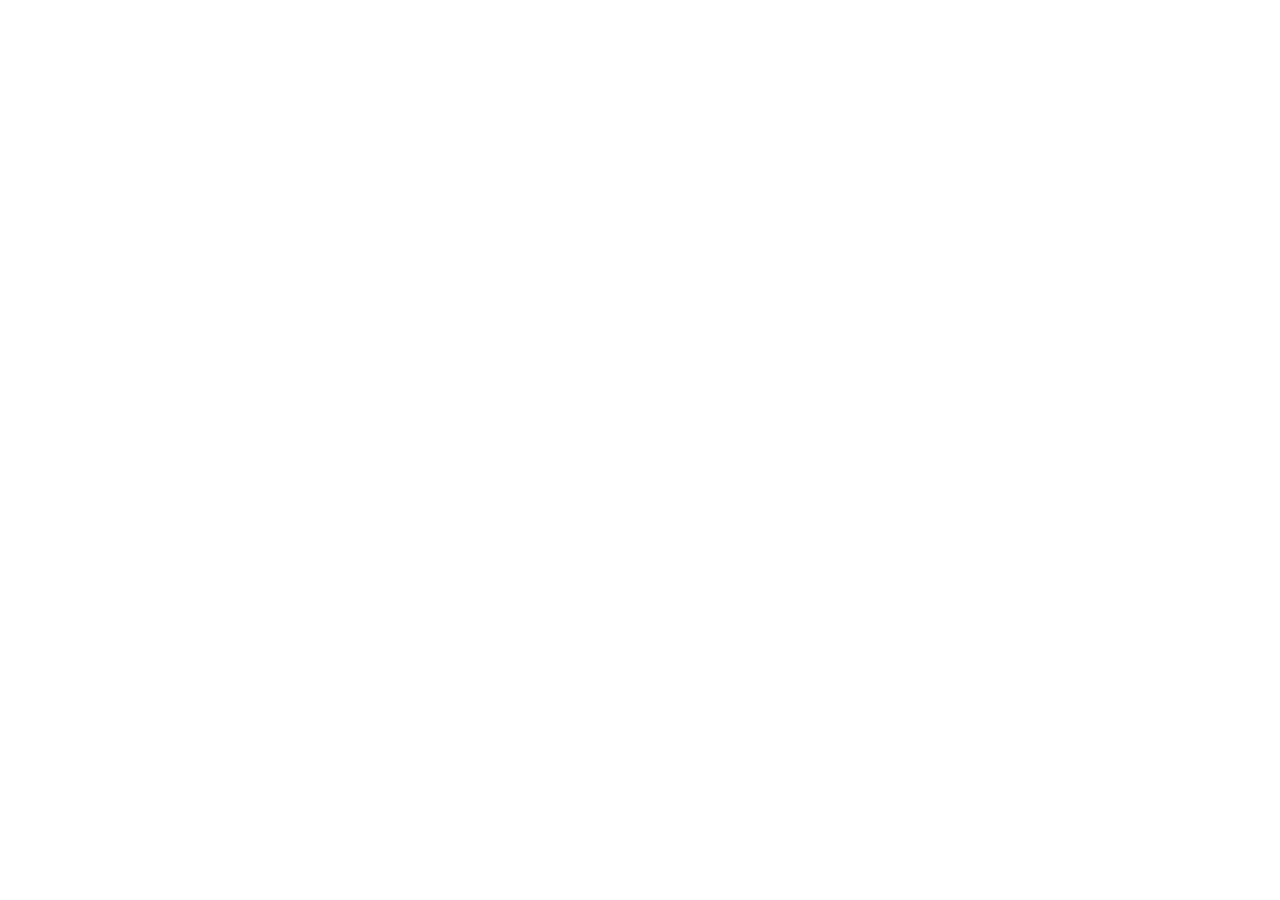
==== 01.html @ a45b954f "update" ====
<!DOCTYPE html>
<html lang="en">
<head>
    <meta charset="UTF-8">
    <meta name="viewport" content="width=device-width, initial-scale=1.0">
    <title>Document</title>
    <link rel="stylesheet" href="01.css">
</head>
<body>
    
</body>
</html>
---- 01.css ----
*{
    MARGIN: 0;
    PADDING: 0;
    BOX-SIZING: border-box;
}
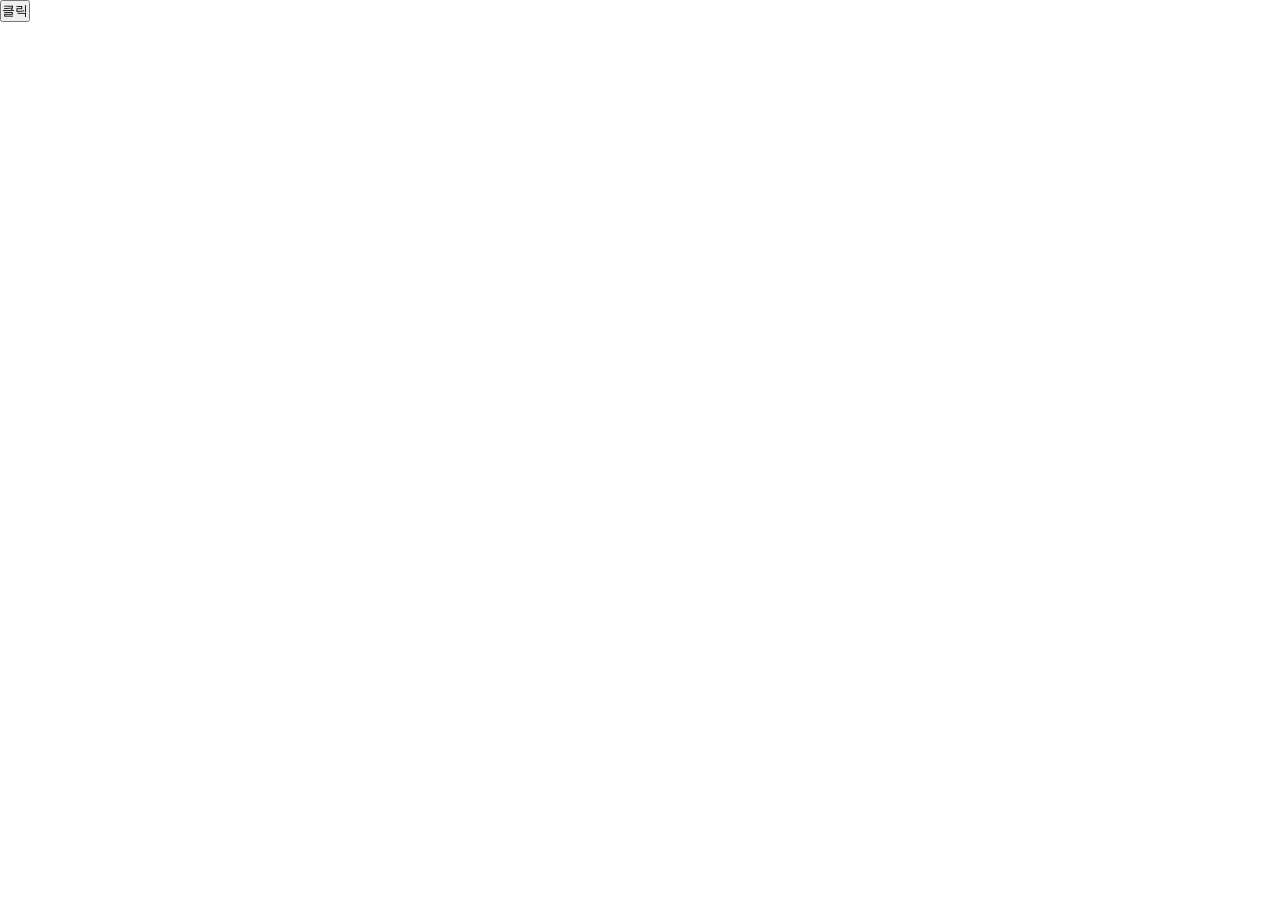
==== commit d9085094: "update" ====
--- a/01.html
+++ b/01.html
@@ -7,6 +7,11 @@
     <link rel="stylesheet" href="01.css">
 </head>
 <body>
-    
+    <button class="A">클릭</button>
+    <div id="a1"></div>
+    <div id="a2"></div>
+    <div id="a3"></div>
+    <div id="a4"></div>
+    <div id="a5"></div>
 </body>
 </html>
--- a/01.css
+++ b/01.css
@@ -2,4 +2,45 @@
     MARGIN: 0;
     PADDING: 0;
     BOX-SIZING: border-box;
+}
+
+a1{
+    width: 100px;
+    height: 100px;
+    background-color: red;
+    position: absolute;
+    top: 0;
+    left: 0;
+}
+a2{
+    width: 100px;
+    height: 100px;
+    background-color: blue;
+    position: absolute;
+    top: 0;
+    left: 110px;
+}
+a3{
+    width: 100px;
+    height: 100px;
+    background-color: green;
+    position: absolute;
+    top: 0;
+    left: 220px;
+}
+a4{
+    width: 100px;
+    height: 100px;
+    background-color: yellow;
+    position: absolute;
+    top: 0;
+    left: 330px;
+}
+a5{
+    width: 100px;
+    height: 100px;
+    background-color: purple;
+    position: absolute;
+    top: 0;
+    left: 440px;
 }
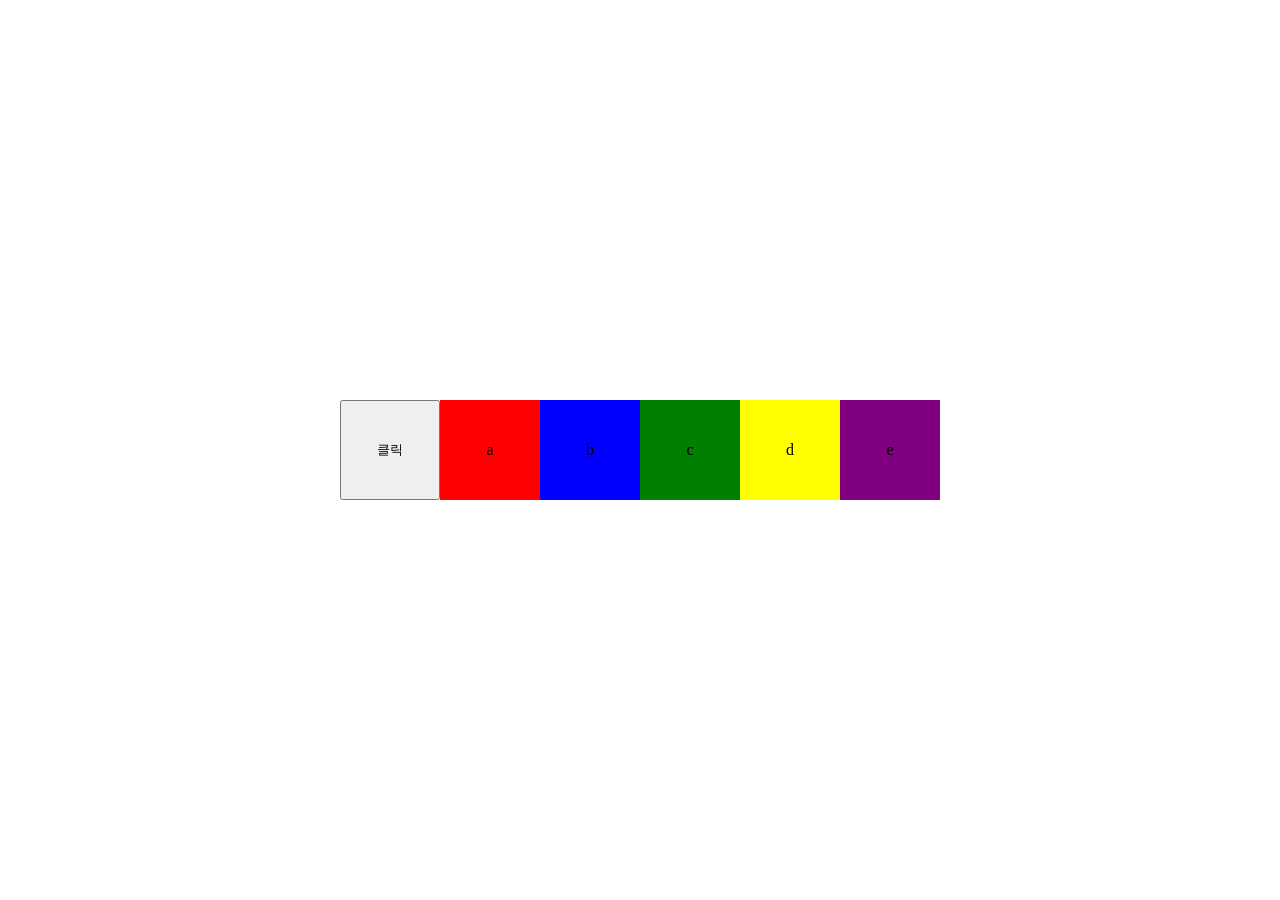
==== commit 30e010a9: "update" ====
--- a/01.html
+++ b/01.html
@@ -7,11 +7,13 @@
     <link rel="stylesheet" href="01.css">
 </head>
 <body>
-    <button class="A">클릭</button>
-    <div id="a1"></div>
-    <div id="a2"></div>
-    <div id="a3"></div>
-    <div id="a4"></div>
-    <div id="a5"></div>
+    <div class="box">
+        <button class="A b">클릭</button>
+        <div class="a1 b">a</div>
+        <div class="a2 b">b</div>
+        <div class="a3 b">c</div>
+        <div class="a4 b">d</div>
+        <div class="a5 b">e</div>
+    </div>
 </body>
 </html>
--- a/01.css
+++ b/01.css
@@ -2,45 +2,57 @@
     MARGIN: 0;
     PADDING: 0;
     BOX-SIZING: border-box;
+    transition: 0.5s;
 }
 
-a1{
+.box{
+    position: relative;
+    display: flex;
+}
+
+div{
+    display: flex;
+    justify-content: center;
+    align-items: center;
+    height: 100vh;
+}
+
+.A{
+    width: 100px;
+    height: 100px;
+}
+
+.a1{
     width: 100px;
     height: 100px;
     background-color: red;
-    position: absolute;
-    top: 0;
-    left: 0;
+    transition: 0.5s;
 }
-a2{
+
+.a2{
     width: 100px;
     height: 100px;
     background-color: blue;
-    position: absolute;
-    top: 0;
-    left: 110px;
+
 }
-a3{
+.a3{
     width: 100px;
     height: 100px;
     background-color: green;
-    position: absolute;
-    top: 0;
-    left: 220px;
+    
 }
-a4{
+.a4{
     width: 100px;
     height: 100px;
     background-color: yellow;
-    position: absolute;
-    top: 0;
-    left: 330px;
+    
 }
-a5{
+.a5{
     width: 100px;
     height: 100px;
     background-color: purple;
-    position: absolute;
-    top: 0;
-    left: 440px;
+}
+.b:hover{
+    background-color: black;
+    color: white;
 }
